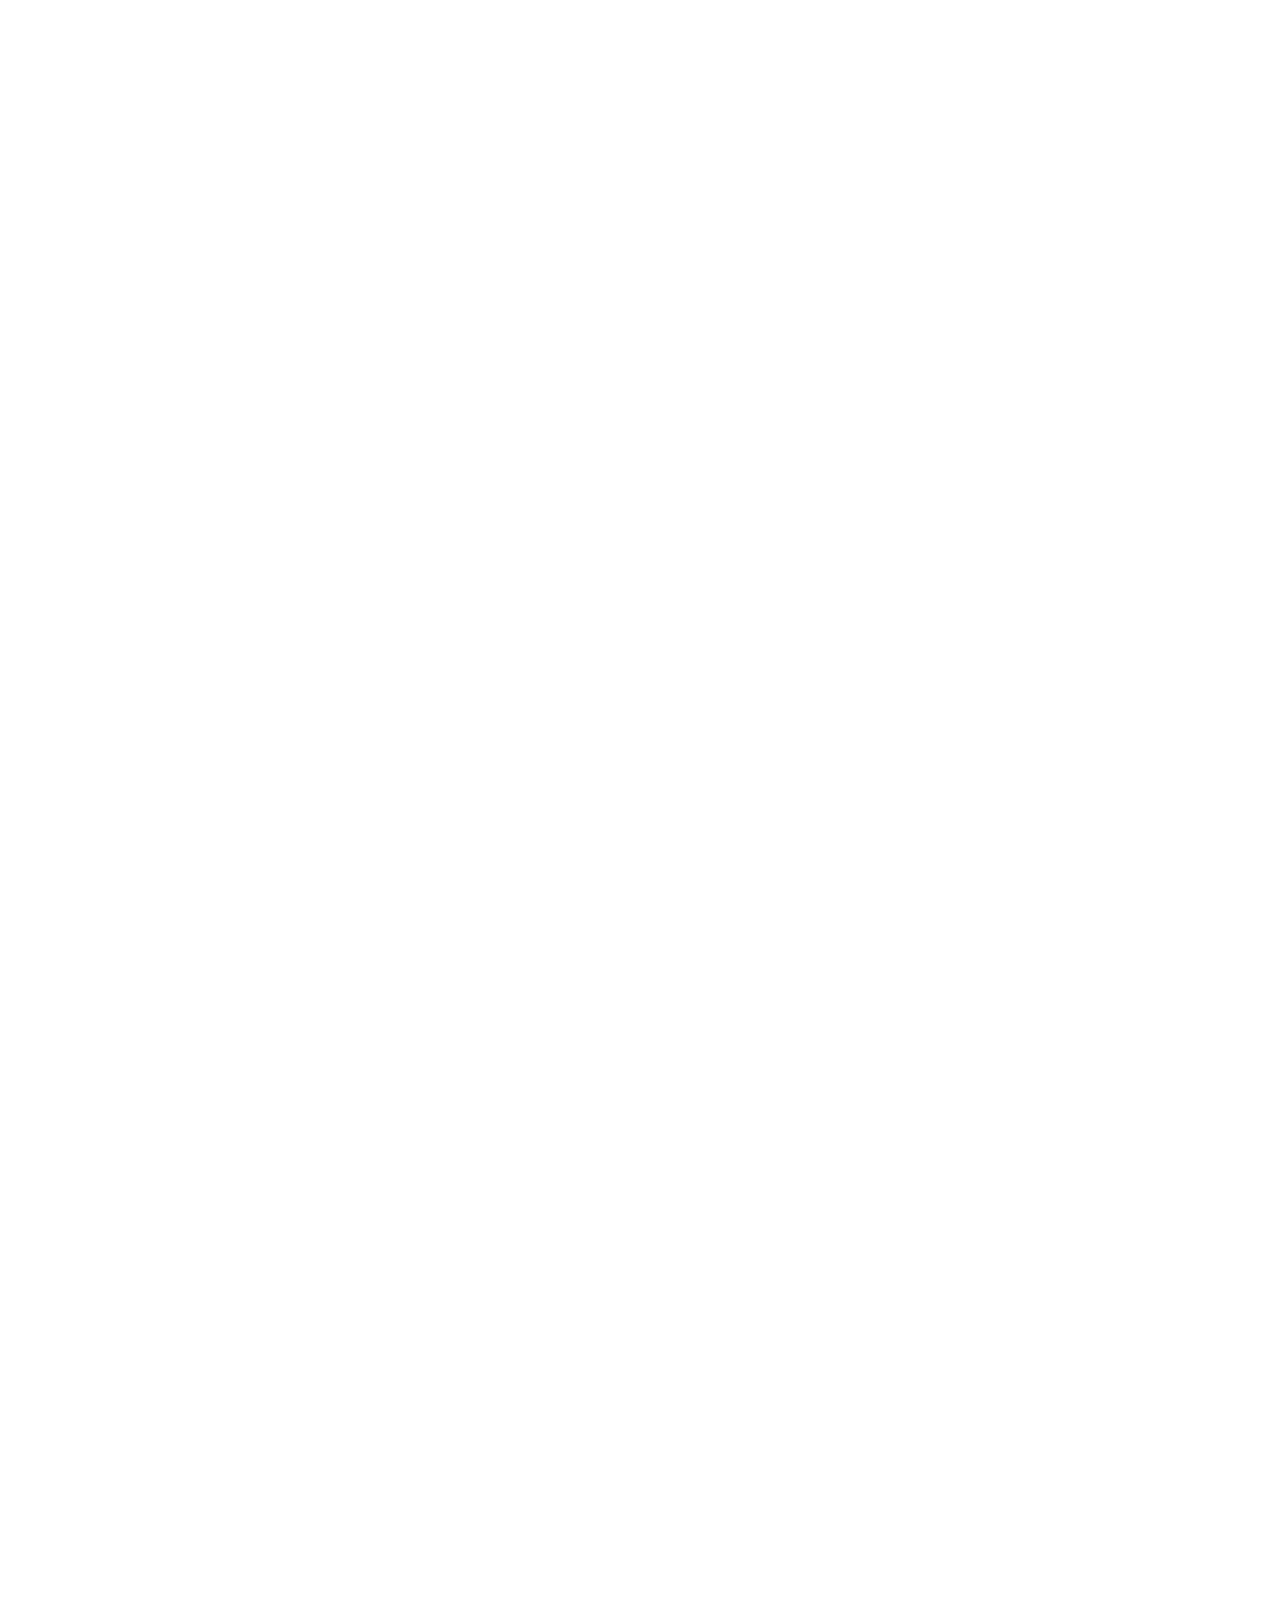
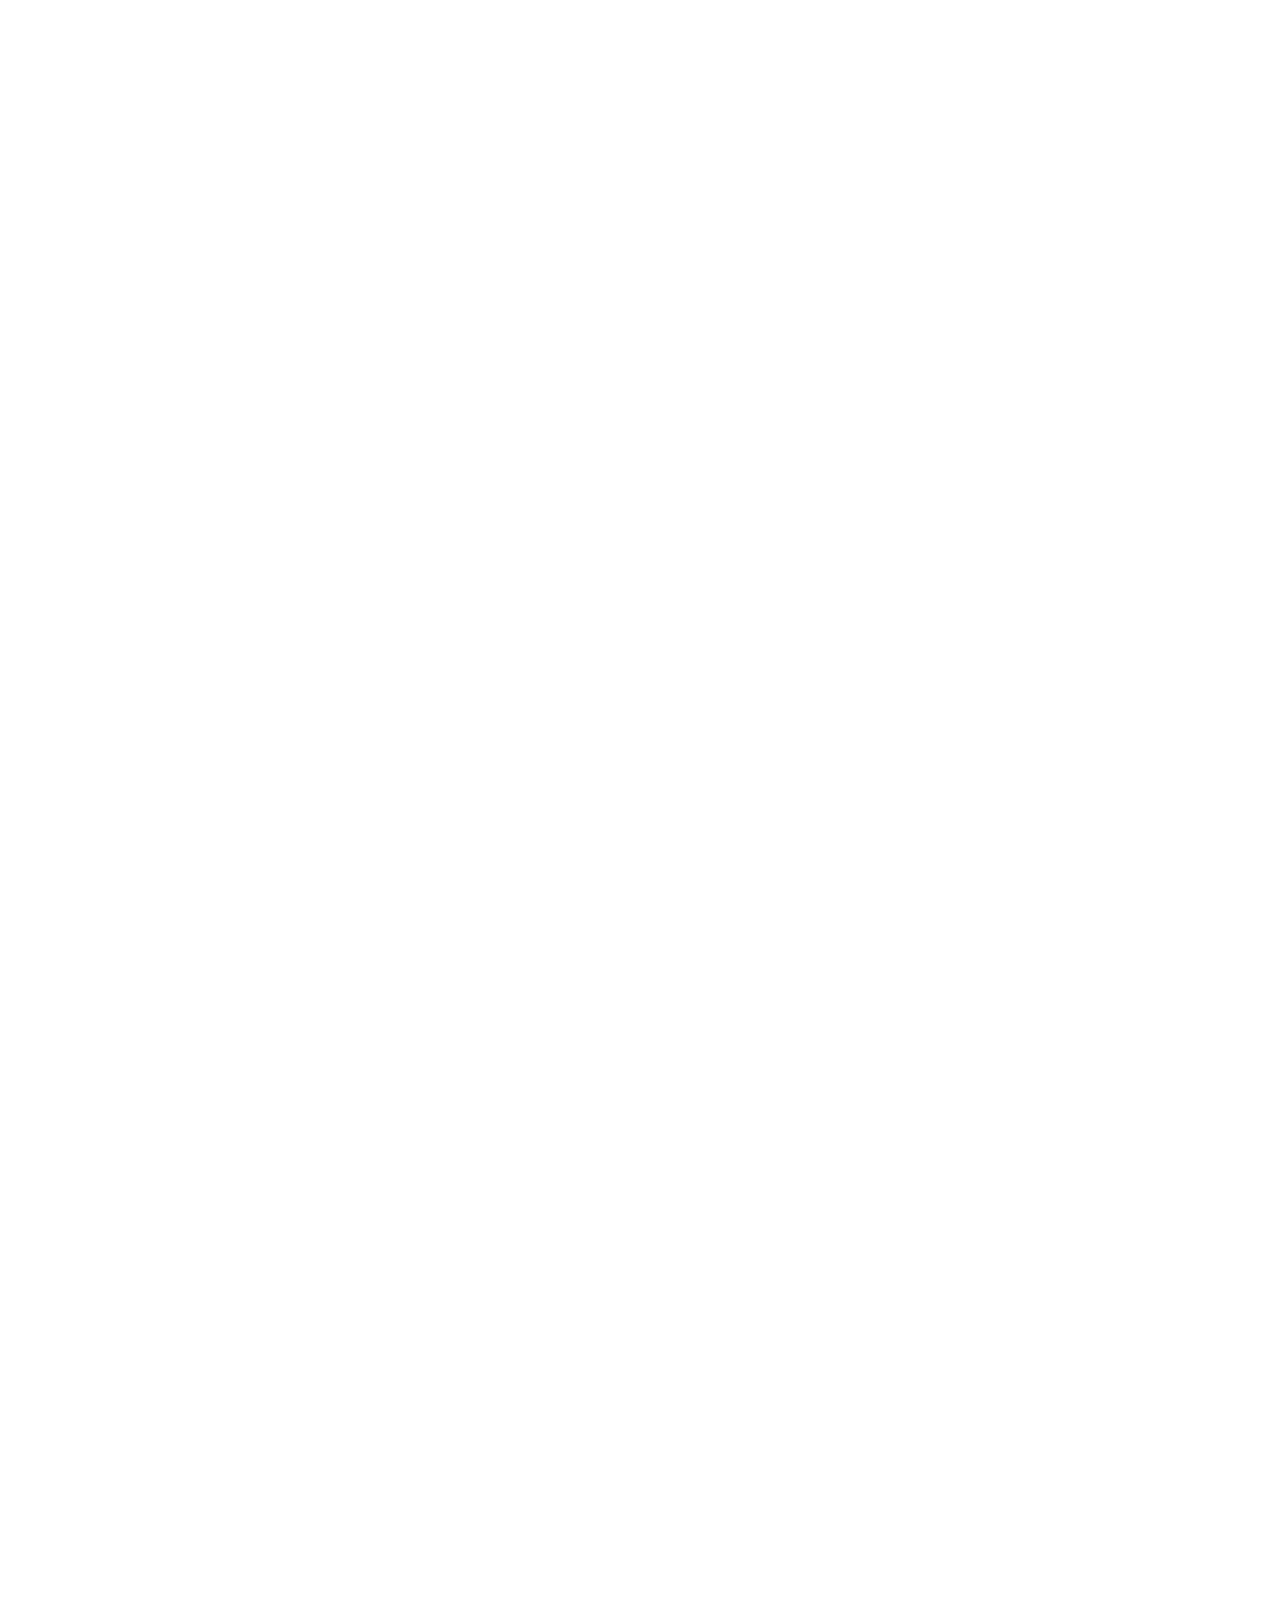
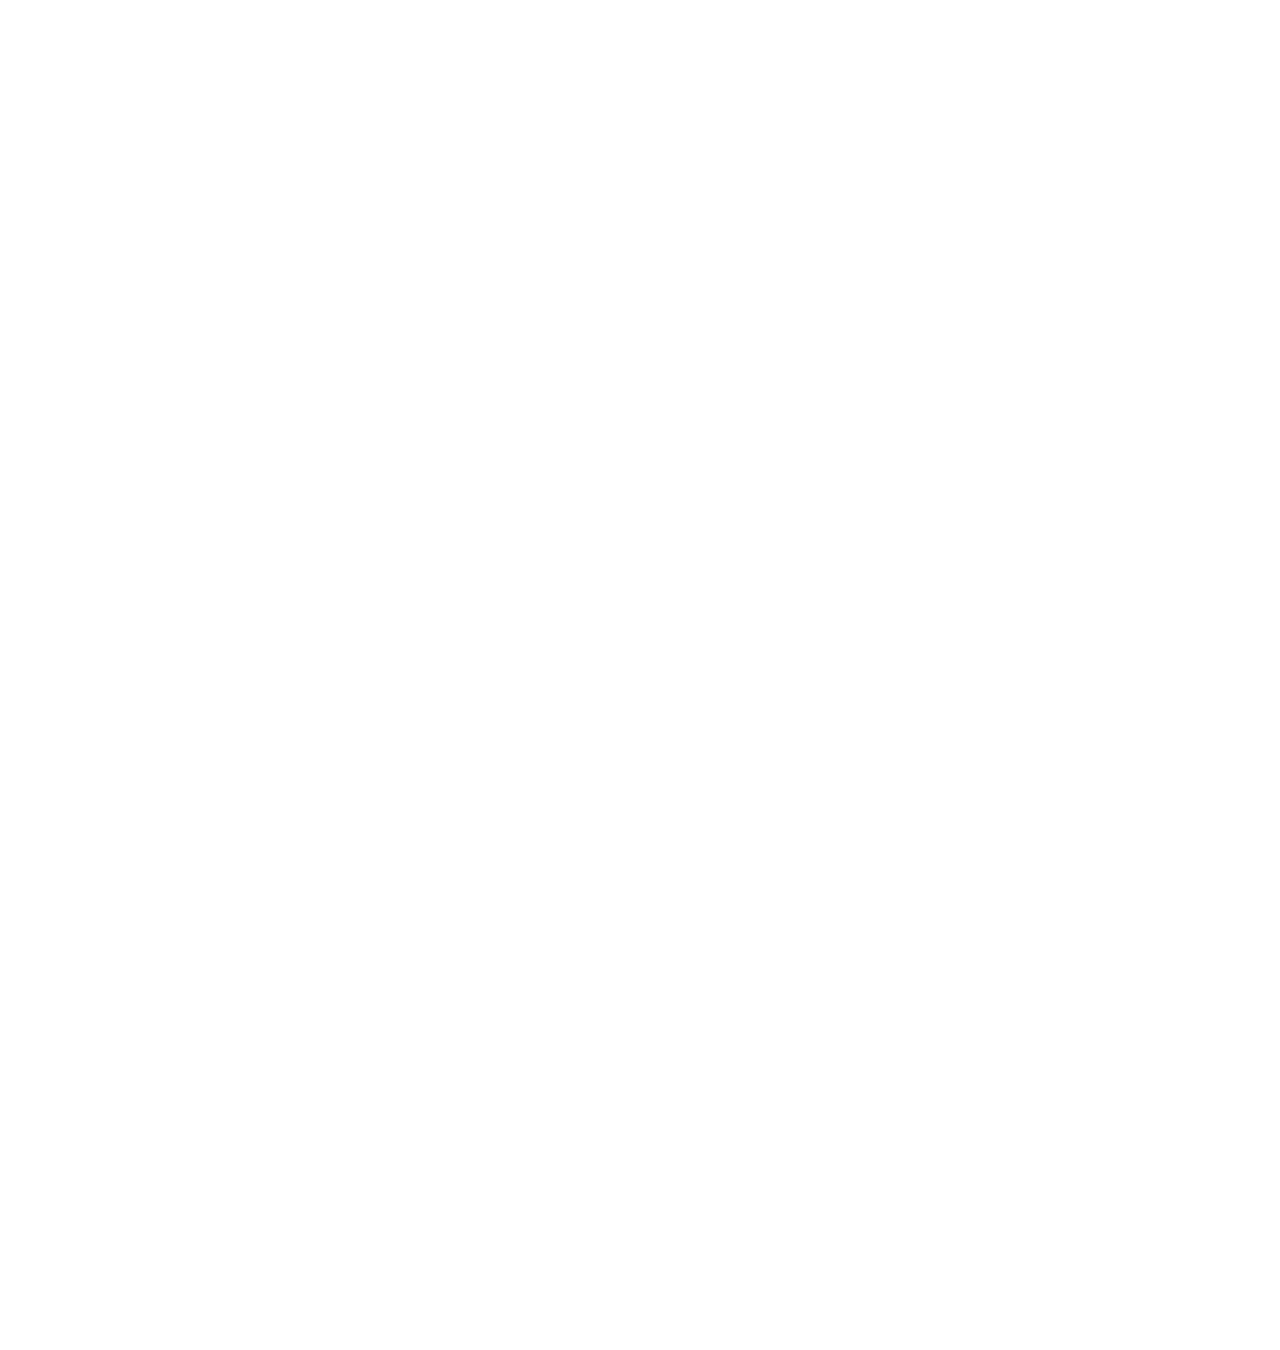
==== gn/index.html @ 1afd235a "cta" ====
<!DOCTYPE html>
<html lang="en">

    <head>

    <meta charset="utf-8" />
	<meta name="viewport" content="width=device-width, initial-scale=1">
	<meta name="description" content="Designer" />

    <link href="css/bootstrap.min.css" rel="stylesheet" type="text/css" />
    <link href="css/style.css" rel="stylesheet" type="text/css" />
	<link href="img/favicon.png" rel="shortcut icon" />
	<link href="https://fonts.googleapis.com/css?family=Work+Sans:300,400,600,700,900" rel="stylesheet">

	<script src="js/modernizr.js"></script>

	<title>Thomas René - Designer</title>

	</head>
	   <body>

<!--- PAGE LOADING --->
<div class="preloading fadeIn">

	    <div class="container">

		<!--- HERO HEADER --->
	            <div class="row">
	                <div class="col-md-12">
                       <div class="hero-bg" >
					        <h1 class="fade-anime-opacity"> Bonjour, </h1>
					        <h1 class="fade-anime-opacity"> I'm Thomas. </h1>
                            <p class="fade-anime-opacity">
                              <br>🎓<br>
Freshly graduated in digital project management.<br>
Based in Paris.<br><br>
‍I am a problem solver at heart, using simplicity and usability<br> in order to create remarkable design experiences.<br>
<br>Currently building digital products at <b>Société Générale<b>.

</p>
                       </div>
	                </div>
				</div>
		<!--- THE END HERO HEADER --->

		<!--- ABOUT --->
	            <div class="row">
	                <div class="col-md-6 col-xs-12">
                       <div class="lg-col-bg" >
					        <div class="lg-col-ttl2">Previous experiences</div>
                            <div class="lg-col-wrt">I've previously worked as an intern at<br> Success Models, Havas & Medias Relais.<br><br>

                              <a class="resume-cta"  href="/resume"> View Resumé</a>

							</div>
                       </div>
	                </div>

					<div class="col-md-6 col-xs-12">
                       <div class="lg-col-bg2">
                        <div class="lg-col-ttl2">What I can do</div>
                        <div class="lg-col-wrt">User Reasearch and Usability Testing<br>
                        UI Design, Prototyping & Design System Management<br>
                      </div>

           							<br>
	<!---
                               <img src="img/covers/portrait.jpg" alt="" class="img-lg-col2">
                       </div>--->
	                </div>

				</div>
		<!--- THE END ABOUT CLIENT --->

		<!--- HERO HEADER WORK SLIDER --->
             <div class="row">
				    <div class="col-md-12 xs-col-12">
				       <div class="lg-col-bg" >
                            <div class="lg-col-wrt2">
							Case study coming soon to all works.<br> In the meantime, I've got some designs on
							<a target="_blank" class="soc-lnk" href="http://dribbble.com/thomasrene">Dribbble</a>
              You can also reach out to me on <a target="_blank" class="soc-lnk" href="http://linkedin.com/in/thomas-rene/">LinkedIn.</a>
						<!--	<a target="_blank" class="soc-lnk" href="http://instagram.com/">Instagram</a> or
							<a target="_blank" class="soc-lnk" href="http://twitter.com/">Twitter</a>. -->
							</div>
                       </div>
				    </div>
			    </div>

			    <div class="row">
	                <div class="col-md-6 col-xs-12">
                        <div class="prjct-bg" >
					           <img src="img/covers/1.png" alt="" class="img-prjct-wrk">
					          <div class="prjct-wrt-left-wrk"> </div>
							  <div class="shw-cs2"> Woodat </div>
							  <div class="shw-cs4"> UI, Prototyping </div>
							  <div class="shw-cs"> Celebrities facial recognition app concept </div>
						</div>
	                </div>

	                <div class="col-md-6 col-xs-12">
                        <div class="prjct-bg" >
					            <img src="img/covers/2.png" alt="" class="img-prjct-wrk">
					          <div class="prjct-wrt-right-wrk"> </div>
							  <div class="shw-cs2"> Koli </div>
							  <div class="shw-cs4"> UI Challenge </div>
							  <div class="shw-cs"> Parcel tracking app concept </div>
						</div>
	                </div>
                </div>
	<!---
			    <div class="row">
	                <div class="col-md-6 col-xs-12">
                        <div class="prjct-bg" >
					            <a target="blank" href="https://unsplash.com/photos/aX6MnM_xvXo"> <img src="img/covers/3.jpg" alt="" class="img-prjct-wrk"> </a>
					          <div class="prjct-wrt-left-wrk"> </div>
							  <div class="shw-cs2"> Project Title </div>
							  <div class="shw-cs4"> Illustration, Art Direction </div>
							  <div class="shw-cs"> Case study ( Coming soon ) </div>
						</div>
	                </div>

	                <div class="col-md-6 col-xs-12">
                        <div class="prjct-bg" >
					            <a target="blank" href="https://unsplash.com/photos/qX9Ie7ieb1E"> <img src="img/covers/4.jpg" alt="" class="img-prjct-wrk"> </a>
					          <div class="prjct-wrt-right-wrk"> </div>
							  <div class="shw-cs2"> Project Title </div>
							  <div class="shw-cs4"> Street Art </div>
							  <div class="shw-cs"> Case study ( Coming soon ) </div>
						</div>
	                </div>
                </div>

			    <div class="row">
	                <div class="col-md-6 col-xs-12">
                        <div class="prjct-bg" >
					            <a target="blank" href="https://unsplash.com/photos/5E5N49RWtbA"> <img src="img/covers/5.jpg" alt="" class="img-prjct-wrk"> </a>
					          <div class="prjct-wrt-left-wrk"> </div>
							  <div class="shw-cs2"> Project Title </div>
							  <div class="shw-cs4"> Art Direction </div>
							  <div class="shw-cs"> Case study ( Coming soon ) </div>
						</div>
	                </div>

	                <div class="col-md-6 col-xs-12">
                        <div class="prjct-bg" >
					            <a target="blank" href="https://unsplash.com/photos/GCQaYDCQwgc"> <img src="img/covers/6.jpg" alt="" class="img-prjct-wrk"> </a>
					          <div class="prjct-wrt-right-wrk"> </div>
							  <div class="shw-cs2"> Project Title </div>
							  <div class="shw-cs4"> Branding, Web Design, App. Design </div>
							  <div class="shw-cs"> Case study ( Coming soon ) </div>
						</div>
	                </div>
                </div> --->
        <!--- THE END HERO HEADER WORK SLIDER --->

		<!--- FOOTER --->
		<div class="container">
	            <div class="row">
                       <div class="footer-bg" >
					      <div class="col-md-4 col-xs-12">
						    <h1 div class="tfv"> Thanks for visiting. </h1>
						    <a href="mailto:thmsrn@icloud.com"> <div class="ftr-lnk">💬 Let's chat</div> </a>
                            </div>
				       </div>
				</div>
		</div>
		<!--- THE END FOOTER --->

		<!--- SCRIPTS --->
	            <script src="js/jquery-2.1.1.js"></script>
                <script src="js/main.js"></script>
				<script src="js/bootstrap.min.js"></script>
		<!--- THE END SCRIPTS --->

</div>
<!--- THE PAGE LOADING --->

		</body>

</html>
---- gn/css/style.css ----
/* Style Css to This Template */
/* Template Name: Starter Theme to Web Projects*/


/*** BODY ***/
body {
    font-family: 'Work Sans', sans-serif;
	font-size: 22px;
	line-height: 34px;
	color: #161616;
	background-color: transparent;
	letter-spacing: 0;
}

.resume-cta {
  background-color: #ECF7FE;
  color: #0496FF;
  border: none;
  border-radius: 12px;
  box-shadow: none;
  display: inline-block;
  font-size: 16px;
  font-weight: 500;
  padding: 5px 20px;
  width: auto;


}

/*** THE END BODY ***/

/*** MEDIA ***/
@media only screen and (max-width: 768px) {
.prjct-wrt-right {
    font-size: 1.5em !important;
    top: 9% !important;
}

.prjct-wrt-left {
    font-size: 1.5em !important;
    top: 9% !important;
}

.h1, h1 {

	font-size:58px !important;
}

.tfv {
	font-size:64px !important;
	text-align: center;
}

.hero-bg {
    height: 70vh !important;
	padding-top: 100px !important;
	padding-left: 0 !important;
}

.h2, h2 {

	font-size: 24px !important;
}

.btn-allprojects {
	font-size: .9em !important;
}

.prjct-bg {
	margin-top: 3em !important;
	margin-bottom: 3em !important;
}

.img-prjct-logo {
	display:none !important;
}

.lg-col-wrt {
	font-size: 24px !important;
	padding: 3% !important;
}

.lg-col-wrt2 {
	font-size: 24px !important;
	padding: 3% !important;
	text-align: center !important;
}

.lg-col-ttl {
	font-size: 1.6em !important;
	padding-left: 3%;
}

.lg-col-ttl2 {
	font-size: 24px!important;
  line-height: 24px;
	padding-left: 3% !important;
}

.lg-col-bg {
  padding-top: 300px;
	margin-top: 3em !important;
	margin-bottom: 3em !important;
}

.lg-col-bg2 {
	margin-top: 3em !important;
	margin-bottom: .5em !important;
	display: none !important;
}

.nav-ttl {
	top: 36px !important;
	font-size: 1.3em !important;
	position: absolute !important;
	left: 5% !important;
	display: none;
}

.img-hr-lg {
    height: 35px !important;
    width: 35px !important;
	margin-top: 27px !important;
	display: none;
}

.ftr-lnk {
	font-size: 24px !important;
	height: 3em !important;
    text-align: center !important;
	padding-left: 0px !important;
}

.prjct-wrt-left-wrk {
	font-size: 1.5em !important;
	top: 9.5% !important;
}

.prjct-wrt-right-wrk {
	font-size: 1.5em !important;
    top: 9.5% !important;
}

.img-prjct-wrk {
  border-radius: 3%;
	padding-right: 0px !important;
  margin-left: 15px;
	padding-left: 0px !important;
}

.img-prjct-wrk:hover {


	padding-right: 0px !important;
	padding-left: 0px !important;
	border-radius: 3% !important;
}

.prjct-wrt-left-wrk-big {
	font-size: 1.5em !important;
	top: 9.5% !important;
}

.img-prjct-wrk-big {
	padding-right: 0px !important;
	padding-left: 0px !important;
}

.img-prjct-wrk-big:hover {
	padding-right: 0px !important;
	padding-left: 0px !important;
}

.img-prjct {
	padding-right: 0px !important;
	padding-left: 0px !important;
}

.img-prjct:hover {
	border-radius: 0px !important;
}

.works-hero-bg {
    height: 50vh !important;
    padding-top: 28vh !important;
}

.blog-hero-bg {
	padding-top: 31vh !important;
}

.lgs-bg {
	margin-top: 0em !important;
	margin-bottom: 0.6em !important;
}

.btn-ltstlk {
	padding: 3em !important;
	font-size: 1em !important;
}

.img-lg-col2 {
	padding-left: 0px !important;
	padding-right: 0px !important;
	display: none !important;
}

.shw-cs2 {
	font-size: 26px !important;
	padding-top: 5% !important;
}

.shw-cs {
  font-size: 20px;
  font-weight: 500;
  letter-spacing: 0;
  line-height: 1.7em;
  font-family: 'Work Sans', sans-serif;
  color: #838383;
  padding-left: 3%;
  font-style: none;
padding-top: 1%;
}

.shw-cs3 {
	font-size: 1.1em !important;
	text-align: center !important;
	padding-left: 0px !important;
}

.shw-cs4 {
    font-size: 24px !important;
}

.shw-cs4-r {
    font-size: 1.1em !important;
}

.allprojects-bg {
	margin-bottom: 2em !important;
    margin-top: 2em !important;
}

.allprojects-lgs-bg2 {
	margin-bottom: 3.6em !important;
}

.carousel-control .glyphicon-chevron-right, .carousel-control .icon-next {
	margin-right: 0px !important;
}

.slider-bg {
	padding-bottom: 0 !important;
}

}
/*** THE END MEDIA ***/


/*** GENERAL LINK ***/
a:-webkit-any-link {
	text-decoration: none;
}
/*** THE END GENERAL LINK ***/

/*** h1, h2, h3, h4, h5, h6, h7, h8, h9, ***/
.h1, h1 {
	font-size:92px;
	font-weight: 900;

	line-height: 1em;
	font-family: 'Work Sans', sans-serif;
	color: #161616;
}

.h2, h2 {
	font-size: 2em;
	font-weight: 300;
	letter-spacing: 0;
	line-height: 1.7em;
    font-family: 'Work Sans', sans-serif;
	color: #161616;
}

.h3, h3 {
	font-size: 1.3em;
	font-weight: 400;
	letter-spacing: 0;
	line-height: 1.7em;
	color: #999;
	font-family: 'Work Sans', sans-serif;
}

h1, .h1, h2, .h2, h3, .h3, h4, .h4 {
	margin-top: 0;
	margin-bottom: 0;
}
/*** THE END h1, h2, h3, h4, h5, h6, h7, h8, h9, ***/

/*** HERO HEADER ***/
.hero-bg {
	background: transparent;
	margin: 0 auto;
	text-align: left;
	height: 100vh;
	padding-top:200px;
}
/*** THE END HERO HEADER ***/

/*** SLIDER HERO HEADER ***/
.slider-bg {
	background: transparent;
	margin: 0 auto;
	text-align: center;
	padding-top: 5em;
	padding-bottom: 5em;
}
/*** THE END SLIDER HERO HEADER ***/

/*** BLOG HERO HEADER ***/
.blog-hero-bg {
	background: transparent;
	margin: 0 auto;
	text-align: center;
	height: 45vh;
	padding-top: 25vh;
}
/*** THE END BLOG HERO HEADER ***/

/*** WORKS HERO HEADER ***/
.works-hero-bg {
	background: transparent;
	margin: 0 auto;
	text-align: center;
	height: 65vh;
	padding-top: 30vh;
}
/*** THE END WORKS HERO HEADER ***/

/*** FOOTER BACKGROUND ***/
.footer-bg {
	margin-top: 0;
	margin-bottom:250px;
  padding-bottom: 100px;
	height: 100px;
}
/*** THE END FOOTER BACKGROUND ***/

/*** FOOTER LINKS ***/
.ftr-lnk {
	font-size: 44px;

text-decoration: none;
	letter-spacing: 0;
	line-height: 1.7em;
	text-align: left;
	color: #161616;
	font-family: 'Work Sans', sans-serif;
    font-weight: 400;
    height:100px;
    margin-bottom: 3px;
    padding-top: 15px;
    padding-left: 0;
    border-bottom: 2px solid transparent;
    transition: border-bottom .3s;

}

.ftr-lnk:hover {
  width:100%;
	color: #161616;
	text-decoration: none;
  border-bottom: 2px solid #EDEDED;
}

/*** .ftr-lnk::after {
    content: '';
    display: block;
    width: 0;
    height: 2px;
    background: #000;
    transition: width .3s;
} ***/
/*** THE END FOOTER LINKS ***/

/*** SERVICES WRT ***/
.lg-col-wrt2 {
	font-size: 24px;
	line-height: 34px;
	letter-spacing: 0;
	font-family: 'Work Sans', sans-serif;
	font-weight: 500;
	color: #161616;
	text-align: left;
	margin-top: 60px;
}
/*** THE END SERVICES WRT ***/

/*** WRITE AND PHOTO ***/
.lg-col-wrt {
	font-size: 22px;
	line-height: 34px;
	padding-left: 1%;
	letter-spacing: 0;
	font-family: 'Work Sans', sans-serif;
	font-weight: 500;
	color: #161616;
}
/*** THE END WRITE AND PHOTO ***/

/*** SINGLE WORK PAGE TITLE ***/
.lg-col-ttl2 {
	font-size: 28px;
	font-weight: 600;
	letter-spacing:0;
	line-height: 1.7em;
	font-family: 'Work Sans', sans-serif;
	color: #161616;
	padding-left: 1%;
}
/*** THE END SINGLE WORK TITLE ***/


/*** SINGLE WORK PHOTO COVER ***/
.img-lg-col2 {
  border-radius: 0px;
  max-width: 100%;
  height: auto;
  -webkit-transition: all .5s ease;
  -moz-transition: all .5s ease;
  -ms-transition: all .5s ease;
  -o-transition: all .5s ease;
   transition: all .5s ease;
   display: table;
   position: relative;
   animation: animatebottom 0.7s;
   padding-right: 1%;
   padding-left: 1%;
}
/*** THE END SINGLE WORK PHOTO COVER ***/

/*** PROJECT BACKGROUND ***/
.prjct-bg {
	background: transparent;
    margin-top: 30px;
	margin-bottom: 30px;
}
/*** THE END PROJECT BACKGROUND ***/

/*** ALL PROJECTS BUTTON BACKGROUND ***/
.allprojects-bg {
	width: auto;
	height: auto;
	text-align: center;
	margin-bottom: 30px;
	margin-top: 30px;
}
/*** THE END ALL PROJECTS BACKGROUND ***/

/*** SOCIAL LINKS ***/
.soc-lnk {
	color: #838383;
  text-decoration: none;
    font-weight: 500;
    transition: border-bottom .3s;
    border-bottom: 2px solid transparent;

}

.soc-lnk:focus {
	color: #2937f0;
}

.soc-lnk:hover {
	color: #000;
	border-bottom: 2px solid #000;
}

/*** THE END SOCIAL LINKS ***/

/*** SHOWCASE FONT STYLE ***/
.shw-cs {
    font-size: 20px;
    font-weight: 500;
    letter-spacing: 0;
    line-height: 1.7em;
    font-family: 'Work Sans', sans-serif;
    color: #838383;
    padding-left: 3%;
    font-style: none;
	padding-top: 1%;
}

.shw-cs4 {
    font-size: 24px;
    font-weight: 400;
    letter-spacing: 0;
    line-height: 1.7em;
    font-family: 'Work Sans', sans-serif;
    color: #161616;
    padding-left: 3%;
	padding-top: 2%;
	max-width: 100%;
}

.shw-cs4-r {
    font-size: 1.2em;
    font-weight: 400;
    letter-spacing: 0;
    line-height: 1.7em;
    font-family: 'Work Sans', sans-serif;
    color: #161616;
    padding-left: 3%;
	padding-top: 3%;
	padding-right: 3%;
	max-width: 100%;
	float: right;
}

.shw-cs2 {
    font-size: 26px;
    color: #161616;
    font-weight: 700;
    max-width: 100%;
    padding-left: 3%;
    padding-top: 5%;
}

.shw-cs3 {
    font-size: 1.1em;
    color: #161616;
    font-weight: 400;
    max-width: 100%;
    padding-left: 5%;
    padding-bottom: 2%;
}
/*** THE END SHOWCASE FONT STYLE ***/

/*** WORK PAGE PROJECT COVER ***/
.img-prjct-wrk {
  border-radius: 3%;
  max-width: 95%;
  height: auto;
  -webkit-transition: all .5s ease;
  -moz-transition: all .5s ease;
  -ms-transition: all .5s ease;
  -o-transition: all .5s ease;
   transition: all .5s ease;
   display: table;
   position: relative;
   padding-left: 10px;
   padding-right: 10px;
   animation: animatebottom 0.7s;
}

.img-prjct-wrk-big {
  border-radius: 0px;
  max-width: 100%;
  height: auto;
  -webkit-transition: all .5s ease;
  -moz-transition: all .5s ease;
  -ms-transition: all .5s ease;
  -o-transition: all .5s ease;
   transition: all .5s ease;
   display: table;
   position: relative;
   padding-left: 2%;
   padding-right: 2%;
}

.img-prjct-wrk:hover {
  cursor: pointer;
  opacity: .7;
  -webkit-transform: scale(0.96);
  -ms-transform: scale(0.96);
  transform: scale(0.96);
}

.prjct-wrt-right-wrk {
   position: absolute;
   right:3%;
   top:12%;
   font-size: 2.6em;
   color: #161616;
   font-weight: 700;
   max-width: 100%;
}

.prjct-wrt-left-wrk {
   position: absolute;
   left:3%;
   top:12%;
   font-size: 2.6em;
   color: #161616;
   font-weight: 700;
   max-width: 100%;
}

.prjct-wrt-left-wrk-big {
   position: absolute;
   left:3%;
   top:7%;
   font-size: 2.6em;
   color: #161616;
   font-weight: 700;
   max-width: 100%;
}

.img-prjct-wrk-big:hover {
  cursor: pointer;
  opacity: .7;
}
/*** THE END WORK PAGE PROJECT COVER ***/

/*** HOME PAGE PROJECT COVER ***/
.img-prjct {
  border-radius: 0px;
  max-width: 100%;
  height: auto;
  -webkit-transition: all .5s ease;
  -moz-transition: all .5s ease;
  -ms-transition: all .5s ease;
  -o-transition: all .5s ease;
   transition: all .5s ease;
   display: table;
   position: relative;
   padding-left: 1em;
   padding-right: 1em;
   animation: animatebottom .7s;
}

.img-prjct:hover {
  cursor: pointer;
  opacity: .7;
   -webkit-transform: scale(0.92);
   -ms-transform: scale(0.92);
   transform: scale(0.92);
}

.prjct-wrt-right {
   position: absolute;
   right:3%;
   top:9%;
   font-size: 2.6em;
   color: #161616;
   font-weight: 700;
   max-width: 100%;
}

.prjct-wrt-left {
   position: absolute;
   left:3%;
   top:9%;
   font-size: 2.6em;
   color: #161616;
   font-weight: 700;
   max-width: 100%;
}
/*** THE END HOME PAGE PROJECT COVER ***/

/*** COL STYLE ***/
.col-xs-1, .col-sm-1, .col-md-1, .col-lg-1, .col-xs-2, .col-sm-2, .col-md-2, .col-lg-2, .col-xs-3, .col-sm-3, .col-md-3, .col-lg-3, .col-xs-4, .col-sm-4, .col-md-4, .col-lg-4, .col-xs-5, .col-sm-5, .col-md-5, .col-lg-5, .col-xs-6, .col-sm-6, .col-md-6, .col-lg-6, .col-xs-7, .col-sm-7, .col-md-7, .col-lg-7, .col-xs-8, .col-sm-8, .col-md-8, .col-lg-8, .col-xs-9, .col-sm-9, .col-md-9, .col-lg-9, .col-xs-10, .col-sm-10, .col-md-10, .col-lg-10, .col-xs-11, .col-sm-11, .col-md-11, .col-lg-11, .col-xs-12, .col-sm-12, .col-md-12, .col-lg-12 {
	position: relative;
    min-height: 1px;

    margin-bottom:50px;
}
/*** THE END COL STYLE ***/

/*** PAGE LOADING ***/
.preloading {
   -webkit-animation-duration: 1s;
   animation-duration: 1s;
   -webkit-animation-fill-mode: both;
   animation-fill-mode: both;
}

@-webkit-keyframes fadeIn {
   0% {opacity: 0;}
   100% {opacity: 1;}
}

@keyframes fadeIn {
   0% {opacity: 0;}
   100% {opacity: 1;}
}

.fadeIn {
  opacity:0;
   -webkit-animation-name: fadeIn;
   animation-name: fadeIn;
   background: #fff;
}
/*** THE PAGE LOADING ***/

/*** EFFECT STYLE ***/
.fade-anime-right {
	position: relative;
	animation: animateright 0.7s;
	max-width: 100%;
}

@keyframes animateright {
    from {right:-300px;opacity:0} to {right:0;opacity:1}
}

.fade-anime-bottom {
	position: relative;
	animation: animatebottom 0.7s;
	max-width: 100%;
}

@keyframes animatebottom {
    from {bottom:-300px;opacity:0} to {bottom:0;opacity:1}
}

.fade-anime-left {
	position: relative;
	animation: animateleft 0.7s;
	max-width: 100%;
}

@keyframes animateleft {
    from {left:-300px;opacity:0} to {left:0;opacity:1}
}

.fade-anime-top {
	position: relative;
	animation: animatetop 0.7s;
	max-width: 100%;
}

@keyframes animatetop {
	from {top:-300px;opacity:0} to {top:0;opacity:1}

  }
}

.fade-anime-zoom {
    animation:animatezoom 0.7s;
}

@keyframes animatezoom {
    from {transform:scale(0)} to{transform:scale(1)}
}

.fade-anime-fade {
	animation:fading 0.7s infinite;
}

@keyframes fading {
	0%{opacity:0}50%{opacity:1}100%{opacity:0}
}

.fade-anime-opacity {
	animation: opac 0.9s;
}

@keyframes opac {
	from{opacity:0} to{opacity:1}
}
/***THE END EFFECT STYLE ***/

/*** SLIDER EFFECT ***/
.carousel-inner {
    position: relative;
    overflow: hidden;
    width: 100%;
    animation: animatebottom 3s;
}
/*** THE END SLIDER EFFECT ***/

/*** SLIDE CAPTION ***/

.carousel-caption {
    position: initial;
    left: 15%;
    right: 15%;
    bottom: 20px;
    z-index: 10;
    padding-top: 20px;
    color: #fff;
    text-align: center;
    text-shadow: 0 1px 2px rgba(0,0,0,0);
	animation: animatebottom 3s;
}

.glyphicon-chevron-left:before {
	color: #fff;
}

.glyphicon-chevron-right:before {
	color: #fff;
}

.carousel-indicators {
	display: none;
}

.carousel-control .glyphicon-chevron-left, .carousel-control .glyphicon-chevron-right, .carousel-control .icon-prev, .carousel-control .icon-next {
	font-size: 42px;
}

.carousel-control .glyphicon-chevron-right, .carousel-control .icon-next {
	margin-right: 0px;
}

/*** THE END SLIDE ***/
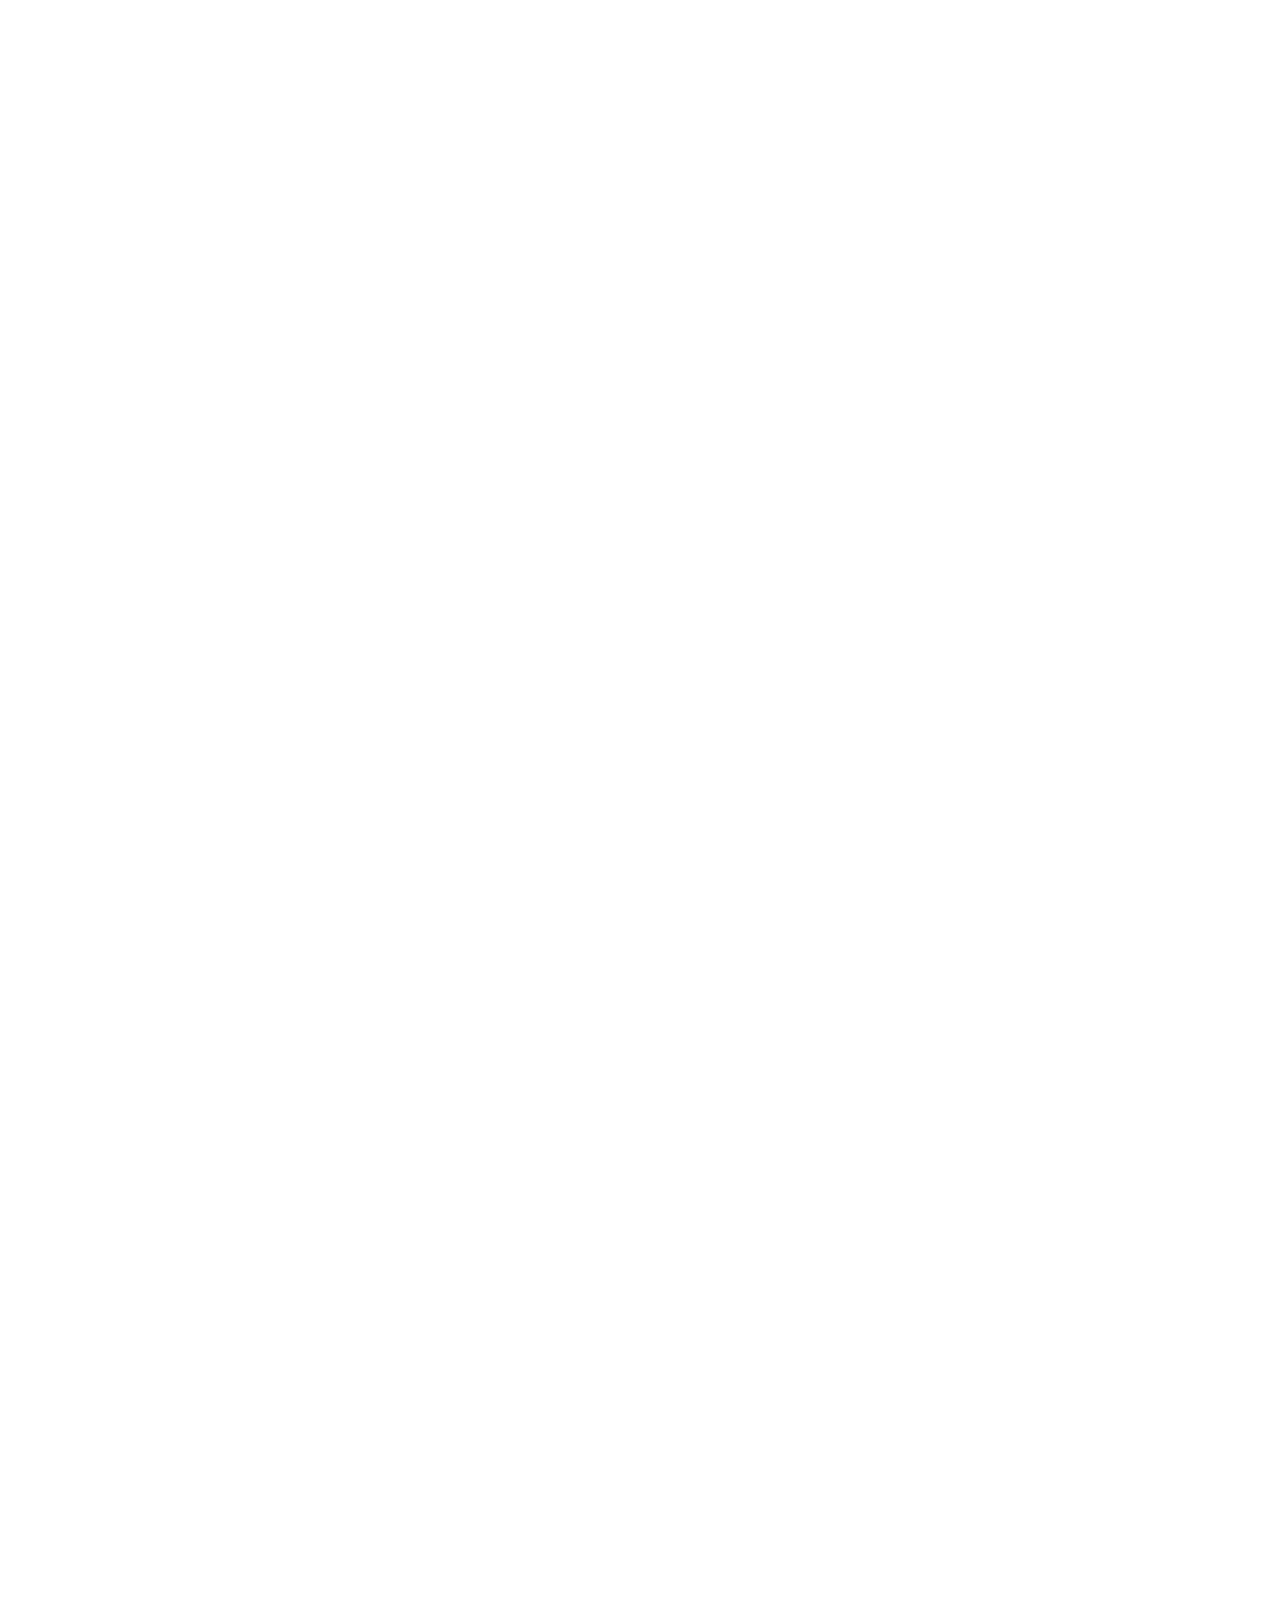
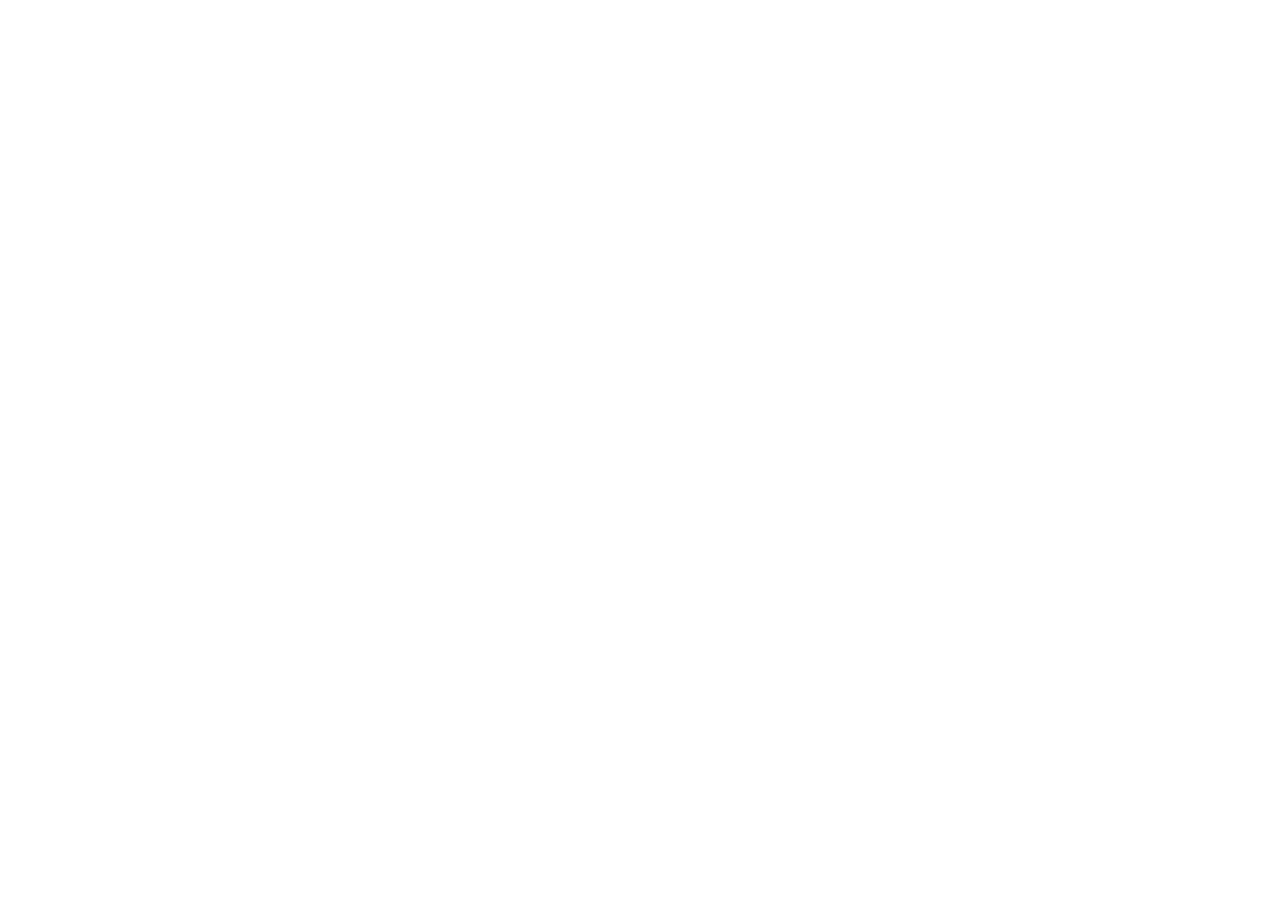
==== commit 4bae0d8c: "fixed cta final" ====
--- a/gn/index.html
+++ b/gn/index.html
@@ -48,13 +48,21 @@
 	                <div class="col-md-6 col-xs-12">
                        <div class="lg-col-bg" >
 					        <div class="lg-col-ttl2">Previous experiences</div>
-                            <div class="lg-col-wrt">I've previously worked as an intern at<br> Success Models, Havas & Medias Relais.<br><br>
 
-                              <a class="resume-cta"  href="/resume"> View Resumé</a>
+                            <div class="lg-col-wrt">I've previously worked as an intern at
+                              <br> Success Models, Havas & Medias Relais.<br><br>
+                              <a href="/gn/resume.pdf">
+                                <div class="resume-cta">View Resumé</li></div>
+                                </a>
+                            	</div>
 
-							</div>
+
+
+
                        </div>
+
 	                </div>
+
 
 					<div class="col-md-6 col-xs-12">
                        <div class="lg-col-bg2">
@@ -69,6 +77,9 @@
                        </div>--->
 	                </div>
 
+
+                  </div>
+                  </div>
 				</div>
 		<!--- THE END ABOUT CLIENT --->
 
--- a/gn/css/style.css
+++ b/gn/css/style.css
@@ -16,21 +16,43 @@
   background-color: #ECF7FE;
   color: #0496FF;
   border: none;
-  border-radius: 12px;
+  border-radius: 13px;
   box-shadow: none;
   display: inline-block;
   font-size: 16px;
   font-weight: 500;
   padding: 5px 20px;
+
   width: auto;
-
-
-}
+  -webkit-transition: all .2s ease;
+  -moz-transition: all .2s ease;
+  -ms-transition: all .2s ease;
+  -o-transition: all .2s ease;
+   transition: all .2s ease;
+
+}
+
+.resume-cta:hover {
+  cursor: pointer;
+  color: #0496FF;
+  -webkit-transform: scale(0.96);
+  -ms-transform: scale(0.96);
+  transform: scale(0.96);
+
+
+}
+
 
 /*** THE END BODY ***/
 
 /*** MEDIA ***/
 @media only screen and (max-width: 768px) {
+
+  .resume-cta {
+    display: inline-block;
+  }
+
+
 .prjct-wrt-right {
     font-size: 1.5em !important;
     top: 9% !important;
@@ -48,7 +70,7 @@
 
 .tfv {
 	font-size:64px !important;
-	text-align: center;
+	text-align: left;
 }
 
 .hero-bg {
@@ -77,24 +99,22 @@
 
 .lg-col-wrt {
 	font-size: 24px !important;
-	padding: 3% !important;
 }
 
 .lg-col-wrt2 {
 	font-size: 24px !important;
-	padding: 3% !important;
-	text-align: center !important;
+	text-align: left !important;
 }
 
 .lg-col-ttl {
 	font-size: 1.6em !important;
-	padding-left: 3%;
+
 }
 
 .lg-col-ttl2 {
 	font-size: 24px!important;
   line-height: 24px;
-	padding-left: 3% !important;
+
 }
 
 .lg-col-bg {
@@ -104,9 +124,9 @@
 }
 
 .lg-col-bg2 {
-	margin-top: 3em !important;
+	margin-top:0px !important;
 	margin-bottom: .5em !important;
-	display: none !important;
+	display: block !important;
 }
 
 .nav-ttl {
@@ -127,7 +147,7 @@
 .ftr-lnk {
 	font-size: 24px !important;
 	height: 3em !important;
-    text-align: center !important;
+    text-align: left !important;
 	padding-left: 0px !important;
 }
 
@@ -144,7 +164,7 @@
 .img-prjct-wrk {
   border-radius: 3%;
 	padding-right: 0px !important;
-  margin-left: 15px;
+  margin: auto;
 	padding-left: 0px !important;
 }
 
@@ -364,13 +384,17 @@
     border-bottom: 2px solid transparent;
     transition: border-bottom .3s;
 
+
+
+
 }
 
 .ftr-lnk:hover {
-  width:100%;
+
 	color: #161616;
 	text-decoration: none;
   border-bottom: 2px solid #EDEDED;
+
 }
 
 /*** .ftr-lnk::after {
@@ -659,10 +683,12 @@
 /*** THE END HOME PAGE PROJECT COVER ***/
 
 /*** COL STYLE ***/
-.col-xs-1, .col-sm-1, .col-md-1, .col-lg-1, .col-xs-2, .col-sm-2, .col-md-2, .col-lg-2, .col-xs-3, .col-sm-3, .col-md-3, .col-lg-3, .col-xs-4, .col-sm-4, .col-md-4, .col-lg-4, .col-xs-5, .col-sm-5, .col-md-5, .col-lg-5, .col-xs-6, .col-sm-6, .col-md-6, .col-lg-6, .col-xs-7, .col-sm-7, .col-md-7, .col-lg-7, .col-xs-8, .col-sm-8, .col-md-8, .col-lg-8, .col-xs-9, .col-sm-9, .col-md-9, .col-lg-9, .col-xs-10, .col-sm-10, .col-md-10, .col-lg-10, .col-xs-11, .col-sm-11, .col-md-11, .col-lg-11, .col-xs-12, .col-sm-12, .col-md-12, .col-lg-12 {
-	position: relative;
+.col-xs-1, .col-sm-1, .col-md-1, .col-lg-1, .col-xs-2, .col-sm-2, .col-md-2, .col-lg-2, .col-xs-3, .col-sm-3, .col-md-3, .col-lg-3, .col-xs-4, .col-sm-4, .col-md-4, .col-lg-4, .col-xs-5, .col-sm-5, .col-md-5, .col-lg-5, .col-xs-6, .col-sm-6, .col-md-6, .col-lg-6, .col-xs-7,
+ .col-sm-7, .col-md-7, .col-lg-7, .col-xs-8, .col-sm-8, .col-md-8, .col-lg-8, .col-xs-9, .col-sm-9, .col-md-9, .col-lg-9, .col-xs-10, .col-sm-10, .col-md-10, .col-lg-10, .col-xs-11, .col-sm-11, .col-md-11, .col-lg-11, .col-xs-12, .col-sm-12, .col-md-12, .col-lg-12
+ {
+
+    position: relative;
     min-height: 1px;
-
     margin-bottom:50px;
 }
 /*** THE END COL STYLE ***/
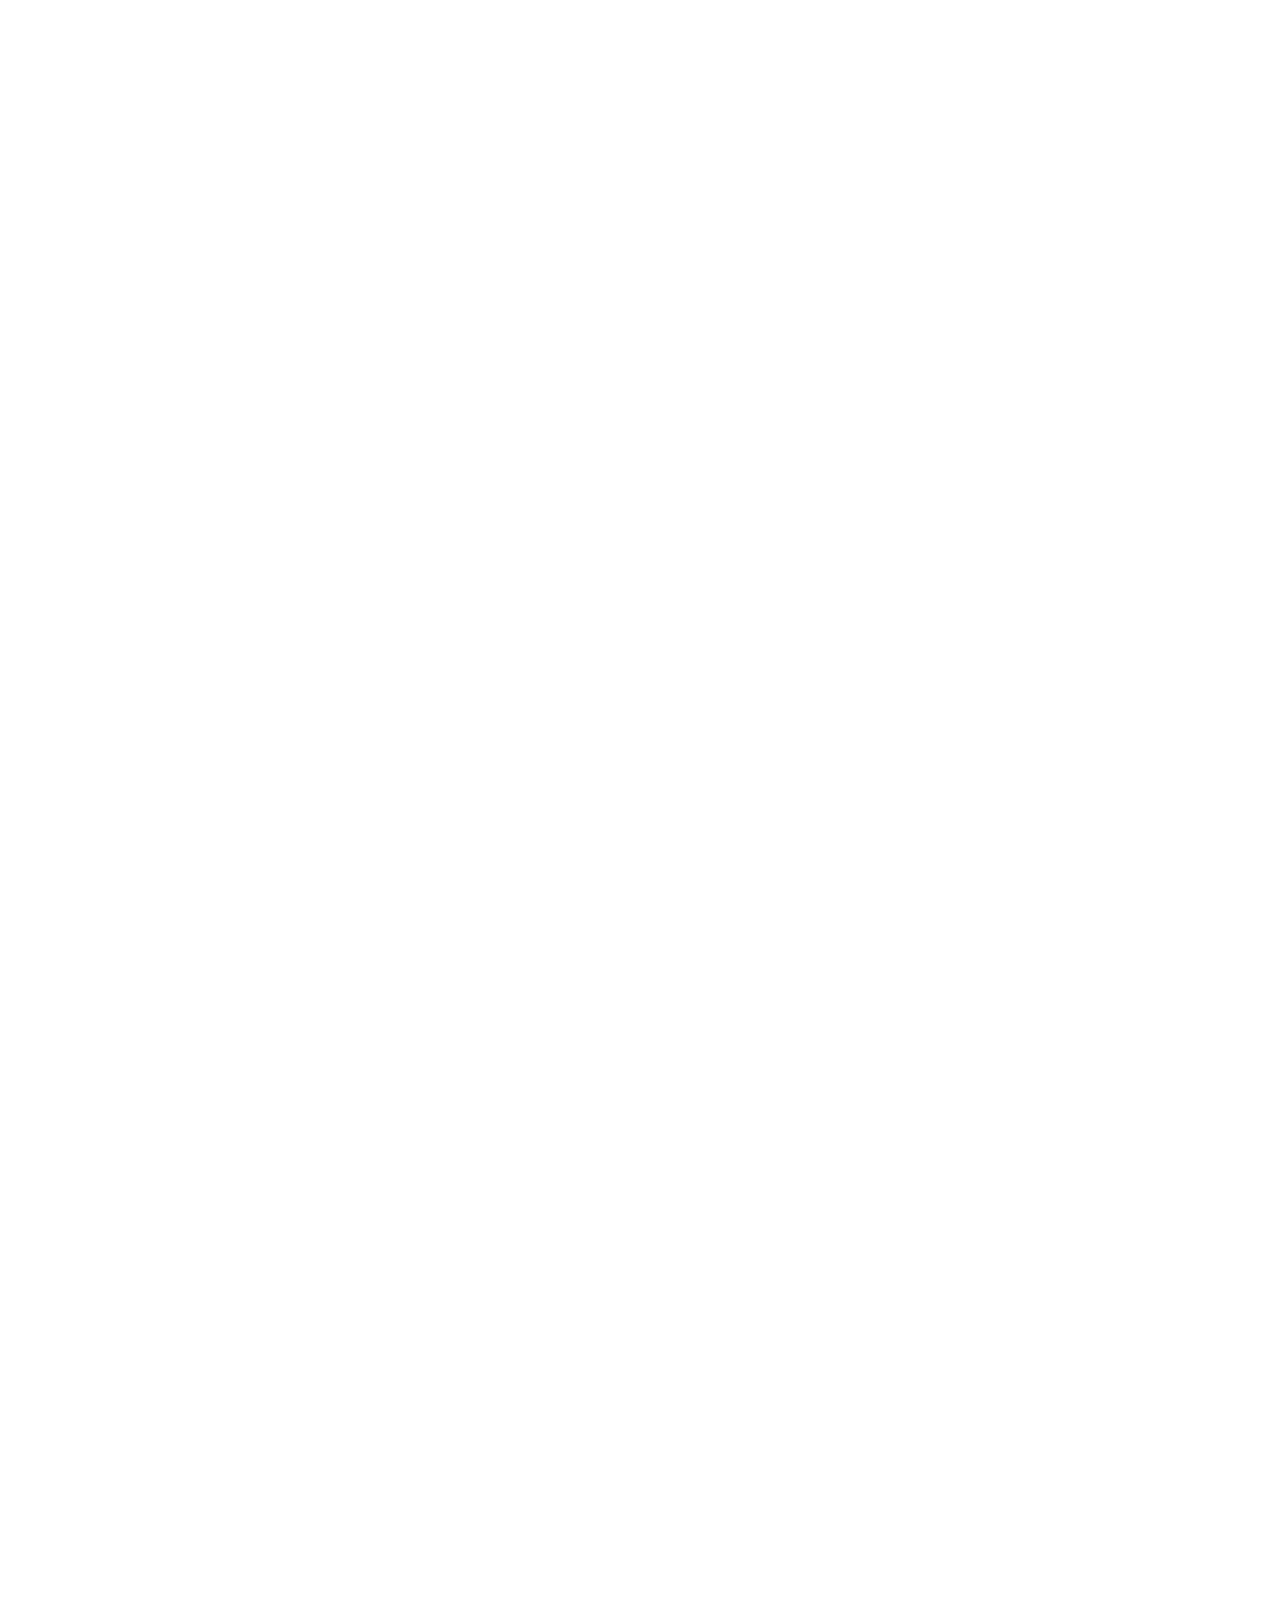
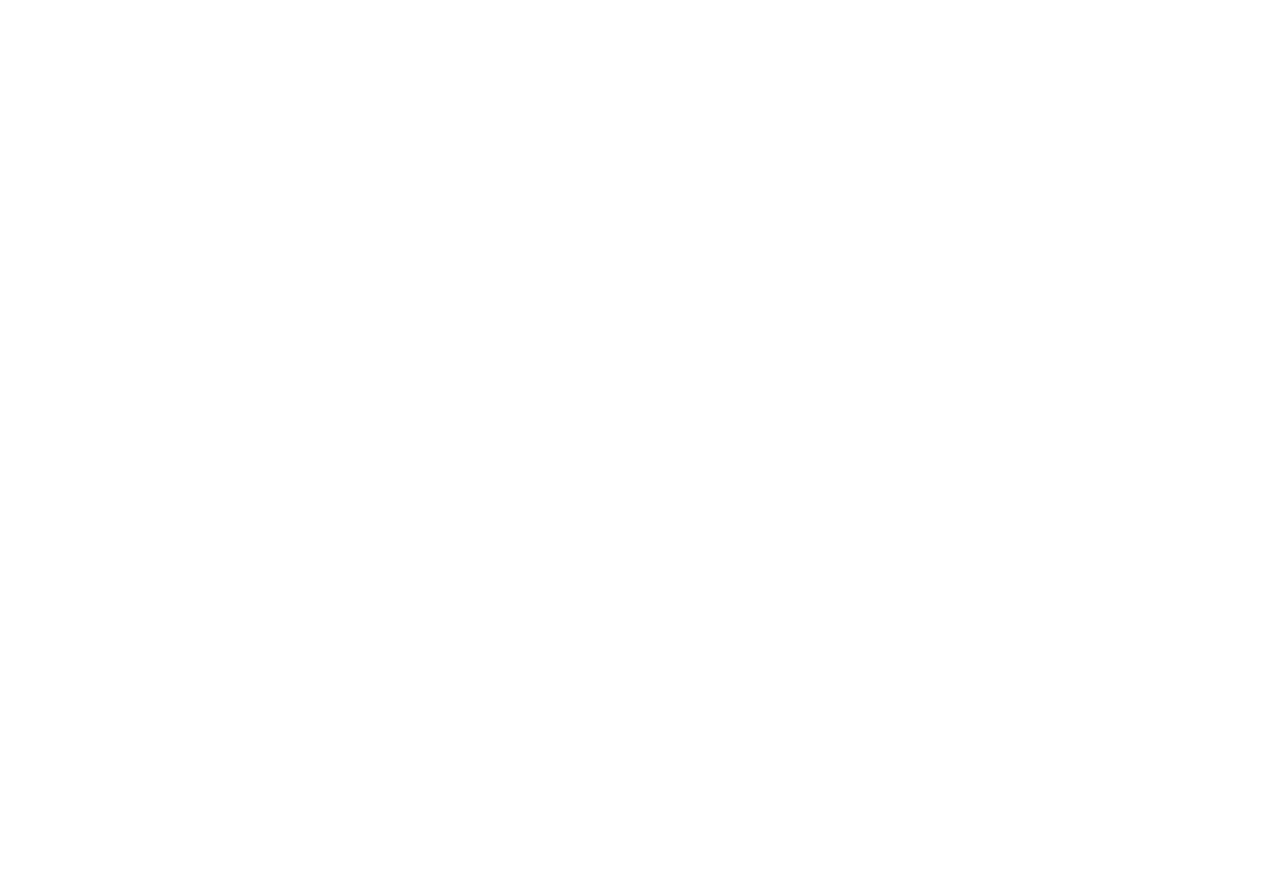
==== commit 31cd0d6b: "fix 3" ====
--- a/gn/index.html
+++ b/gn/index.html
@@ -9,6 +9,9 @@
 
     <link href="css/bootstrap.min.css" rel="stylesheet" type="text/css" />
     <link href="css/style.css" rel="stylesheet" type="text/css" />
+    <link rel="stylesheet" href="css/reset.css">
+    <link rel="stylesheet" href="css/style-single.css">
+    <link rel="stylesheet" href="css/style-single-responsive.css">
 	<link href="img/favicon.png" rel="shortcut icon" />
 	<link href="https://fonts.googleapis.com/css?family=Work+Sans:300,400,600,700,900" rel="stylesheet">
 
@@ -18,6 +21,15 @@
 
 	</head>
 	   <body>
+
+       <!--Preloader-->
+
+       <div class="preloader" id="preloader">
+           <div class="item">
+             <div class="spinner">
+             </div>
+           </div>
+       </div>
 
 <!--- PAGE LOADING --->
 <div class="preloading fadeIn">
@@ -84,6 +96,7 @@
 		<!--- THE END ABOUT CLIENT --->
 
 		<!--- HERO HEADER WORK SLIDER --->
+    <div class="container">
              <div class="row">
 				    <div class="col-md-12 xs-col-12">
 				       <div class="lg-col-bg" >
@@ -101,7 +114,8 @@
 			    <div class="row">
 	                <div class="col-md-6 col-xs-12">
                         <div class="prjct-bg" >
-					           <img src="img/covers/1.png" alt="" class="img-prjct-wrk">
+                          <a target="blank" href="gn/woodat"> <img src="img/covers/1.png" alt="" class="img-prjct-wrk"> </a>
+
 					          <div class="prjct-wrt-left-wrk"> </div>
 							  <div class="shw-cs2"> Woodat </div>
 							  <div class="shw-cs4"> UI, Prototyping </div>
@@ -182,6 +196,23 @@
 	            <script src="js/jquery-2.1.1.js"></script>
                 <script src="js/main.js"></script>
 				<script src="js/bootstrap.min.js"></script>
+        <script src="js/jquery.min.js"></script>
+        <script src="js/jquery.easing.min.js"></script>
+        <script src="js/modernizr.custom.42534.js" type="text/javascript"></script>
+        <script src="js/jquery.waitforimages.js" type="text/javascript"></script>
+        <script src="js/typed.js" type="text/javascript"></script>
+        <script src="js/masonry.pkgd.min.js" type="text/javascript"></script>
+        <script src="js/imagesloaded.pkgd.min.js" type="text/javascript"></script>
+        <script src="js/jquery.jkit.1.2.16.min.js"></script>
+
+        <script src="js/script.js" type="text/javascript"></script>
+
+        <script>
+          $('#button, #buttons').on('click', function() {
+            $( ".opacity-nav" ).fadeToggle( "slow", "linear" );
+          // Animation complete.
+          });
+        </script>
 		<!--- THE END SCRIPTS --->
 
 </div>
